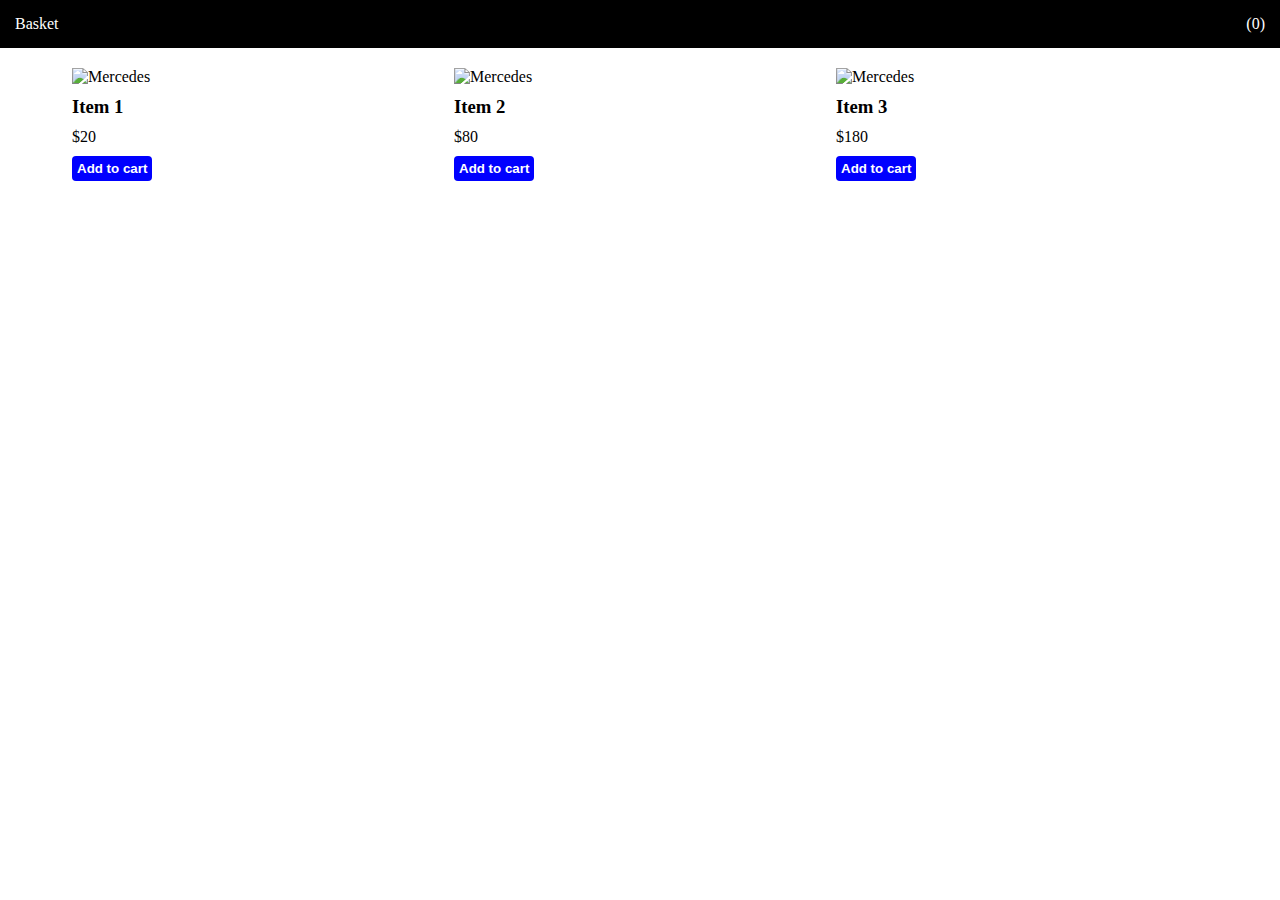
==== index.html @ 56f4aa32 "Basket" ====
<!DOCTYPE html>
<html lang="en">
<head>
    <meta charset="UTF-8">
    <meta name="viewport" content="width=device-width, initial-scale=1.0">
    <link rel="stylesheet" href="https://cdnjs.cloudflare.com/ajax/libs/font-awesome/6.5.1/css/all.min.css" integrity="sha512-DTOQO9RWCH3ppGqcWaEA1BIZOC6xxalwEsw9c2QQeAIftl+Vegovlnee1c9QX4TctnWMn13TZye+giMm8e2LwA==" crossorigin="anonymous" referrerpolicy="no-referrer" />
    <link rel="stylesheet" href="./style.css">
    <title>Document</title>
</head>
<body>
    <nav id="navbar">
        <div class="logo">Basket</div>
        <div class="cart">
            <i class="fa-solid fa-cart-shopping"></i>
            (<span id="cart-count">0</span>)
            <div id="dropdown-cart">
                <div id="cart-items">
    
                </div>
                <div class="cart-total">
                    Toplam - <span id="total-price">0</span>
                    
                </div>
                <button id="delete-all">Delete All</button>
            </div>
        </div>
        
    </nav>

    <section class="products">
        <div class="card" data-id="1">
            <img src="https://group.mercedes-benz.com/bilder/produkte/pkw/mercedes-benz/a-klasse/a-klasse-w1920xh1080-cutout.jpg" alt="Mercedes">
            <h3>Item 1</h3>
            <p>$20</p>
            <button class="add-to-cart">Add to cart</button>
        </div>
        <div class="card" data-id="2">
            <img src="https://group.mercedes-benz.com/bilder/produkte/pkw/mercedes-benz/a-klasse/a-klasse-w1920xh1080-cutout.jpg" alt="Mercedes">
            <h3>Item 2</h3>
            <p>$80</p>
            <button class="add-to-cart">Add to cart</button>
        </div>
        <div class="card" data-id="3">
            <img src="https://group.mercedes-benz.com/bilder/produkte/pkw/mercedes-benz/a-klasse/a-klasse-w1920xh1080-cutout.jpg" alt="Mercedes">
            <h3>Item 3</h3>
            <p>$180</p>
            <button class="add-to-cart">Add to cart</button>
        </div>

    </section>


<script src="script.js"></script>
</body>
</html>
---- style.css ----
*{
    margin: 0;
    padding: 0;
}

#navbar{
    display: flex;
    justify-content: space-between;
    padding: 15px;
    background-color: black;
    color: white;
}
.cartImage{
    width: 40px;
    height: 40px;
}

.products{
    padding: 20px;
    display: flex;
    justify-content: center;
    column-gap: 10px;
}
.card{
    width: 30%;
    display: flex;
    flex-direction: column;
    gap: 10px;
}

img{
    width: 100%;
}

button{
    border: none;
    border-radius: 4px;
    padding: 5px;
    background-color: blue;
    color: white;
    font-weight: 700;
    width: max-content;
    cursor: pointer;
}

.cart{
    position: relative;
    cursor: pointer;
}

#dropdown-cart{
opacity: 0;
position: absolute;
right: 0;
top: 34px;
width: 250px;
border: 1px solid black;
z-index: 5;
padding: 10px;
background-color: aqua;
color: black;
transition: .8s;


}

.cart:hover #dropdown-cart{
  opacity: 1;
}
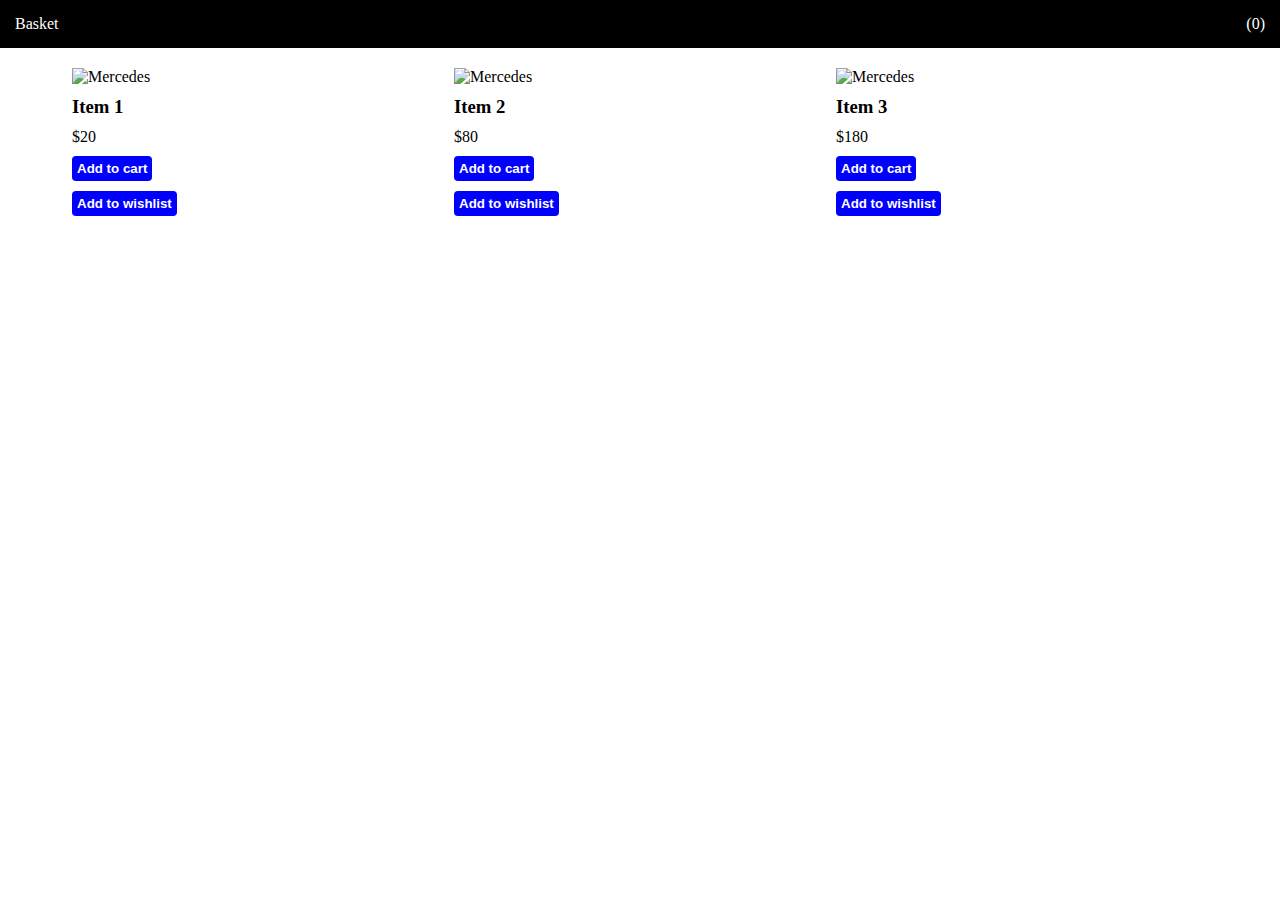
==== commit babd25eb: "Checkout" ====
--- a/index.html
+++ b/index.html
@@ -22,6 +22,7 @@
                     
                 </div>
                 <button id="delete-all">Delete All</button>
+                <button id="go-to-checkout">Checkout</button>
             </div>
         </div>
         
@@ -33,18 +34,21 @@
             <h3>Item 1</h3>
             <p>$20</p>
             <button class="add-to-cart">Add to cart</button>
+            <button class="add-to-wishlist">Add to wishlist</button>
         </div>
         <div class="card" data-id="2">
             <img src="https://group.mercedes-benz.com/bilder/produkte/pkw/mercedes-benz/a-klasse/a-klasse-w1920xh1080-cutout.jpg" alt="Mercedes">
             <h3>Item 2</h3>
             <p>$80</p>
             <button class="add-to-cart">Add to cart</button>
+            <button class="add-to-wishlist">Add to wishlist</button>
         </div>
         <div class="card" data-id="3">
             <img src="https://group.mercedes-benz.com/bilder/produkte/pkw/mercedes-benz/a-klasse/a-klasse-w1920xh1080-cutout.jpg" alt="Mercedes">
             <h3>Item 3</h3>
             <p>$180</p>
             <button class="add-to-cart">Add to cart</button>
+            <button class="add-to-wishlist">Add to wishlist</button>
         </div>
 
     </section>
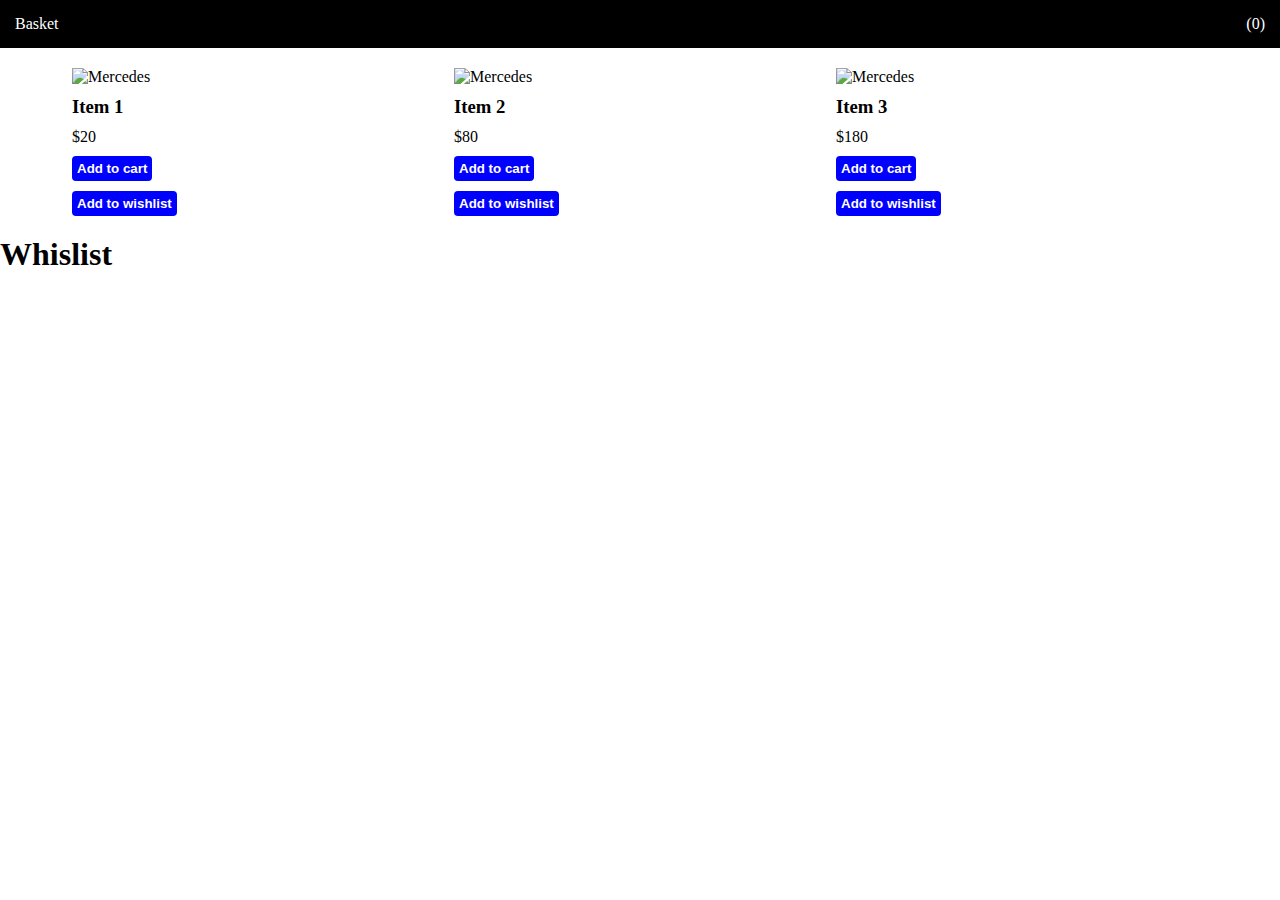
==== commit 673d6057: "added addWishlist" ====
--- a/index.html
+++ b/index.html
@@ -54,6 +54,14 @@
     </section>
 
 
+    <section class="wishlist">
+        <h1>Whislist</h1>
+        <div id="wishlist-items">
+            
+        </div>
+    </section>
+
+
 <script src="script.js"></script>
 </body>
 </html>